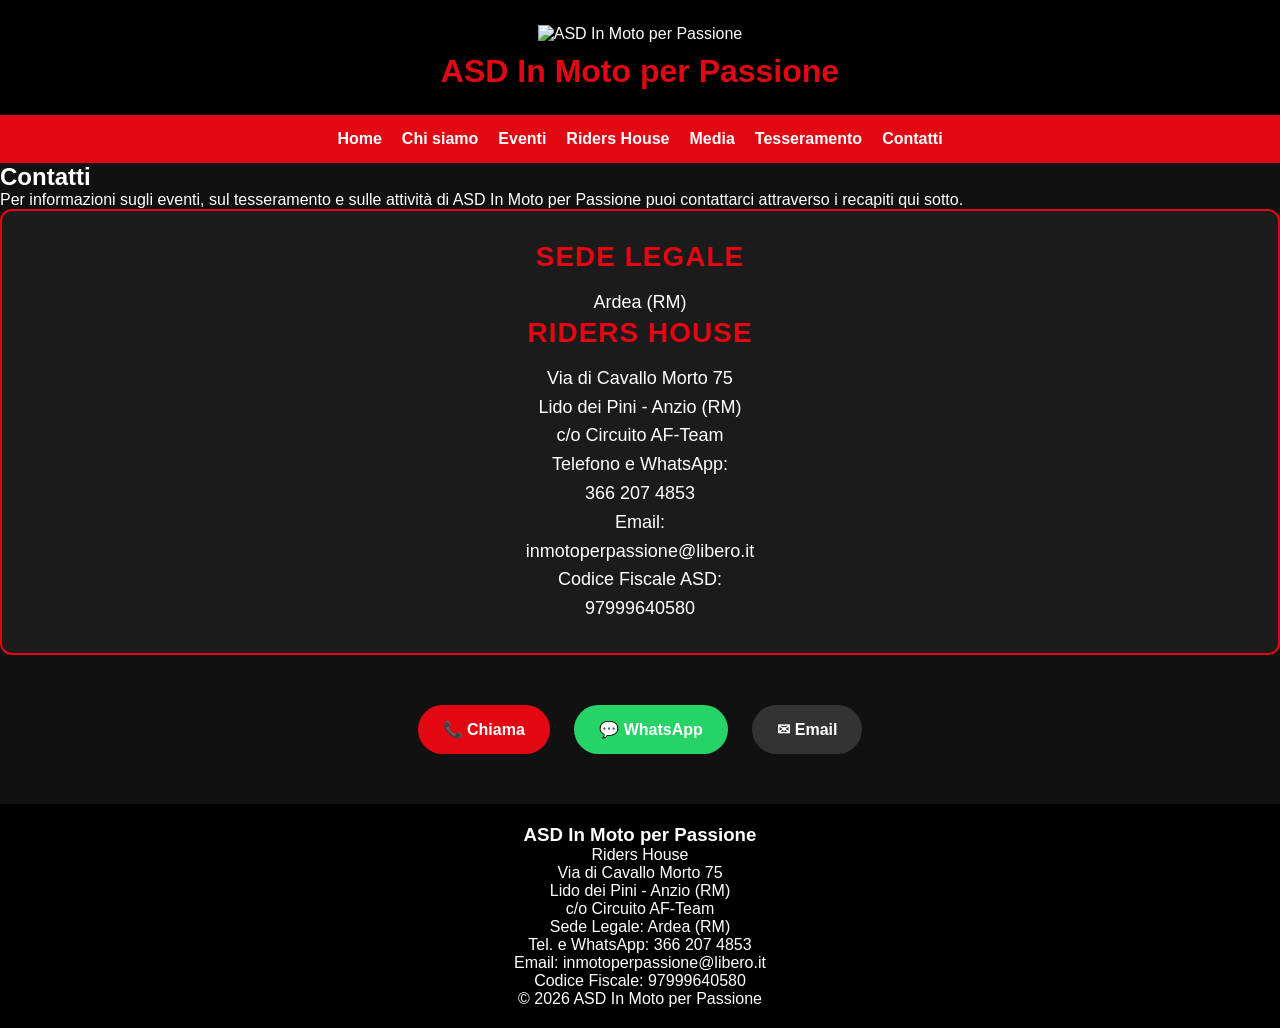
==== contatti.html @ 9796e12d "Add files via upload" ====
<!DOCTYPE html>
<html lang="it">

<head>
    <meta charset="UTF-8">
    <meta name="viewport" content="width=device-width, initial-scale=1.0">
    <title>Contatti - ASD In Moto per Passione</title>

    <link rel="stylesheet" href="css/style.css">
</head>

<body>

<header>

    <img src="images/logo.png" alt="ASD In Moto per Passione" class="logo">

    <h1>ASD In Moto per Passione</h1>

</header>

<nav>
    <a href="index.html">Home</a>
    <a href="chi-siamo.html">Chi siamo</a>
    <a href="eventi.html">Eventi</a>
    <a href="riders-house.html">Riders House</a>
    <a href="media.html">Media</a>
    <a href="tesseramento.html">Tesseramento</a>
    <a href="contatti.html">Contatti</a>
</nav>

<main>

<section class="contatti">

    <h2>Contatti</h2>

    <p>
        Per informazioni sugli eventi, sul tesseramento e sulle attività
        di ASD In Moto per Passione puoi contattarci attraverso i recapiti qui sotto.
    </p>

    <div class="evento-card">

        <h3>Sede Legale</h3>

<p>
    Ardea (RM)
</p>

<h3>Riders House</h3>

<p>
    Via di Cavallo Morto 75<br>
    Lido dei Pini - Anzio (RM)<br>
    c/o Circuito AF-Team
</p>

        <p>
            Telefono e WhatsApp:<br>
            366 207 4853
        </p>

        <p>
            Email:<br>
            inmotoperpassione@libero.it
        </p>
<p>
    Codice Fiscale ASD:<br>
    97999640580
</p>
    </div>
<div style="text-align:center; margin-top:40px;">

    <a href="tel:3662074853"
       style="
       display:inline-block;
       background:#e30613;
       color:white;
       padding:15px 25px;
       border-radius:30px;
       text-decoration:none;
       margin:10px;
       font-weight:bold;">
       
       📞 Chiama

    </a>


    <a href="https://wa.me/393662074853"
       target="_blank"
       style="
       display:inline-block;
       background:#25D366;
       color:white;
       padding:15px 25px;
       border-radius:30px;
       text-decoration:none;
       margin:10px;
       font-weight:bold;">
       
       💬 WhatsApp

    </a>


    <a href="mailto:inmotoperpassione@libero.it"
       style="
       display:inline-block;
       background:#333;
       color:white;
       padding:15px 25px;
       border-radius:30px;
       text-decoration:none;
       margin:10px;
       font-weight:bold;">
       
       ✉ Email

    </a>

</div>
</section>

</main>

<footer>

    <h3>ASD In Moto per Passione</h3>

    <p>
        Riders House<br>
        Via di Cavallo Morto 75<br>
        Lido dei Pini - Anzio (RM)<br>
        c/o Circuito AF-Team
    </p>

    <p>
        Sede Legale: Ardea (RM)
    </p>

    <p>
        Tel. e WhatsApp: 366 207 4853<br>
        Email: inmotoperpassione@libero.it
    </p>

    <p>
        Codice Fiscale: 97999640580
    </p>

    <p>
        © 2026 ASD In Moto per Passione
    </p>

</footer>

</body>
</html>
---- css/style.css ----
*{margin:0;padding:0;box-sizing:border-box}
body{font-family:Arial,sans-serif;background:#111;color:#fff}
header{background:#000;text-align:center;padding:25px}
.logo{width:160px;margin-bottom:10px}
header h1{color:#e30613}
nav{display:flex;justify-content:center;gap:20px;background:#e30613;padding:15px;flex-wrap:wrap}
nav a{color:#fff;text-decoration:none;font-weight:bold}
nav a:hover{color:#000}
.hero{position:relative;height:550px;background:url('../images/home/Bandiera.jpg') center/cover no-repeat}
.hero-text{position:absolute;inset:0;display:flex;flex-direction:column;justify-content:center;align-items:center;text-align:center;background:rgba(0,0,0,.35)}
.hero-text h2{font-size:48px}
.hero-text p{font-size:22px;margin-top:10px}
.chi-siamo{padding:50px 20px;text-align:center}
.cards{display:grid;grid-template-columns:repeat(auto-fit,minmax(220px,1fr));gap:25px;padding:40px;max-width:1200px;margin:auto}
.card{background:#1b1b1b;border:2px solid #e30613;border-radius:12px;overflow:hidden;transition:.3s}
.card:hover{transform:translateY(-8px)}
.card img{width:100%;height:170px;object-fit:cover}
.card h3{padding:18px;color:#e30613}
footer{background:#000;text-align:center;padding:20px;margin-top:40px}
.prossimi-eventi{
    padding:70px 20px;
    background:#0d0d0d;
    text-align:center;
}

.prossimi-eventi h2{
    color:#e30613;
    font-size:40px;
    margin-bottom:40px;
}

.eventi-grid{
    display:grid;
    grid-template-columns:repeat(auto-fit,minmax(240px,1fr));
    gap:25px;
    max-width:1200px;
    margin:auto;
}

.evento-card{
    background:#1b1b1b;
    border:2px solid #e30613;
    border-radius:12px;
    padding:30px;
}

.evento-card h3{
    color:#e30613;
    margin-bottom:20px;
    font-size:24px;
    letter-spacing:1px;
    text-transform:uppercase;
}

.btn-evento{
    display:inline-block;
    padding:15px 30px;
    background:#e30613;
    color:white;
    text-decoration:none;
    border-radius:8px;
    font-weight:bold;
}

.btn-evento:hover{
    background:white;
    color:#e30613;
}.riders-home{
    max-width:1200px;
    margin:80px auto;
    padding:0 20px;
    display:flex;
    align-items:center;
    gap:50px;
    flex-wrap:wrap;
}

.riders-img{
    flex:1;
}

.riders-img img{
    width:100%;
    border-radius:15px;
    border:3px solid #e30613;
}

.riders-info{
    flex:1;
}

.riders-info h2{
    color:#e30613;
    font-size:40px;
    margin-bottom:25px;
}

.riders-info p{
    font-size:20px;
    line-height:1.8;
    margin-bottom:20px;
}.menu {
    display: flex;
    justify-content: center;
    gap: 25px;
    padding: 15px;
    background: #111;
}

.menu a {
    color: white;
    text-decoration: none;
    font-size: 18px;
    font-weight: bold;
}

.menu a:hover {
    color: #e30613;
}.immagine-riders {
    width: 70%;
    max-width: 900px;
    height: auto;
    display: block;
    margin: 30px auto;
    border-radius: 15px;
}.hero-riders{
    text-align:center;
    padding:40px 20px;
}

.hero-riders .immagine-riders{
    width:70%;
    max-width:900px;
    height:auto;
    display:block;
    margin:0 auto;
    border-radius:15px;
}

.hero-riders .hero-text{
    position:relative;
    background:none;
    margin-top:25px;
}.servizi-riders {
    display:grid;
    grid-template-columns:repeat(auto-fit,minmax(220px,1fr));
    gap:25px;
    padding:50px 20px;
    max-width:1200px;
    margin:auto;
}

.card-riders {
    background:#1b1b1b;
    border:2px solid #e30613;
    border-radius:12px;
    padding:25px;
    text-align:center;
    transition:.3s;
}

.card-riders:hover {
    transform:translateY(-8px);
}

.card-riders h3 {
    color:#e30613;
    font-size:24px;
    margin-bottom:15px;
}

.card-riders p {
    line-height:1.6;
}.lista-eventi {
    max-width:1000px;
    margin:40px auto;
    padding:0 20px;
}

.evento-card {
    background:#1b1b1b;
    border:2px solid #e30613;
    border-radius:12px;
    padding:30px;
    text-align:center;
}

.evento-card h3 {
    color:#e30613;
    font-size:28px;
    margin-bottom:15px;
}

.evento-card p {
    font-size:18px;
    line-height:1.6;
}.evento-card img {
    width:100%;
    max-width:700px;
    height:350px;
    object-fit:cover;
    border-radius:12px;
    margin-bottom:25px;
}/* Ridimensionamento card Tesseramento */

.chi-perche .card {
    max-width: 300px;
    margin: 15px auto;
}

.chi-perche .card p {
    font-size: 16px;
    line-height: 1.5;
}.motto{
    text-align:center;
    padding:60px 20px;
    background:#111;
}

.motto p{
    font-size:34px;
    font-style:italic;
    color:#e30613;
    font-weight:bold;
    letter-spacing:1px;
}
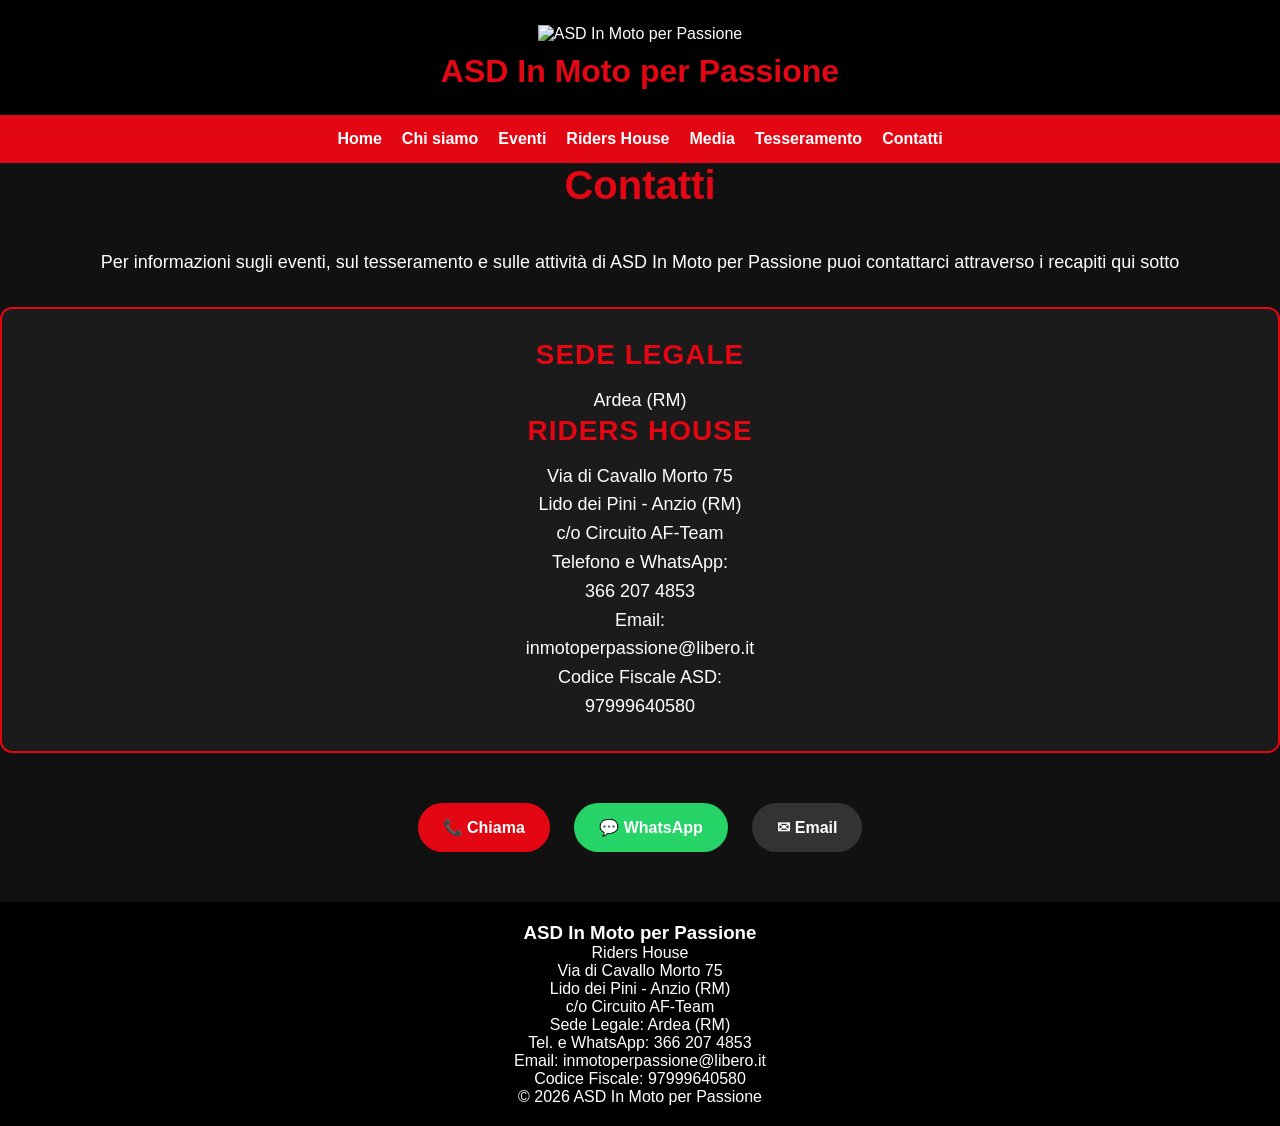
==== commit 168bd227: "Add files via upload" ====
--- a/contatti.html
+++ b/contatti.html
@@ -35,10 +35,9 @@
 
     <h2>Contatti</h2>
 
-    <p>
-        Per informazioni sugli eventi, sul tesseramento e sulle attività
-        di ASD In Moto per Passione puoi contattarci attraverso i recapiti qui sotto.
-    </p>
+    <p class="contatti-intro">
+Per informazioni sugli eventi, sul tesseramento e sulle attività di ASD In Moto per Passione puoi contattarci attraverso i recapiti qui sotto
+</p>
 
     <div class="evento-card">
 
--- a/css/style.css
+++ b/css/style.css
@@ -6,11 +6,28 @@
 nav{display:flex;justify-content:center;gap:20px;background:#e30613;padding:15px;flex-wrap:wrap}
 nav a{color:#fff;text-decoration:none;font-weight:bold}
 nav a:hover{color:#000}
-.hero{position:relative;height:550px;background:url('../images/home/Bandiera.jpg') center/cover no-repeat}
+.hero{
+    position:relative;
+    height:550px;
+    background:url('../images/Home/Bandiera.jpg') center center / contain no-repeat;
+    background-color:#000;
+}
+}
 .hero-text{position:absolute;inset:0;display:flex;flex-direction:column;justify-content:center;align-items:center;text-align:center;background:rgba(0,0,0,.35)}
 .hero-text h2{font-size:48px}
-.hero-text p{font-size:22px;margin-top:10px}
+.hero-text p{
+    font-size:22px;
+    margin-top:10px;
+    text-align:center;
+    width:100%;
+}
 .chi-siamo{padding:50px 20px;text-align:center}
+section h2{
+    text-align:center;
+    color:#e30613;
+    font-size:40px;
+    margin-bottom:40px;
+}
 .cards{display:grid;grid-template-columns:repeat(auto-fit,minmax(220px,1fr));gap:25px;padding:40px;max-width:1200px;margin:auto}
 .card{background:#1b1b1b;border:2px solid #e30613;border-radius:12px;overflow:hidden;transition:.3s}
 .card:hover{transform:translateY(-8px)}
@@ -223,4 +240,9 @@
     color:#e30613;
     font-weight:bold;
     letter-spacing:1px;
+}.contatti-intro{
+    text-align:center;
+    line-height:1.6;
+    font-size:18px;
+    margin-bottom:30px;
 }
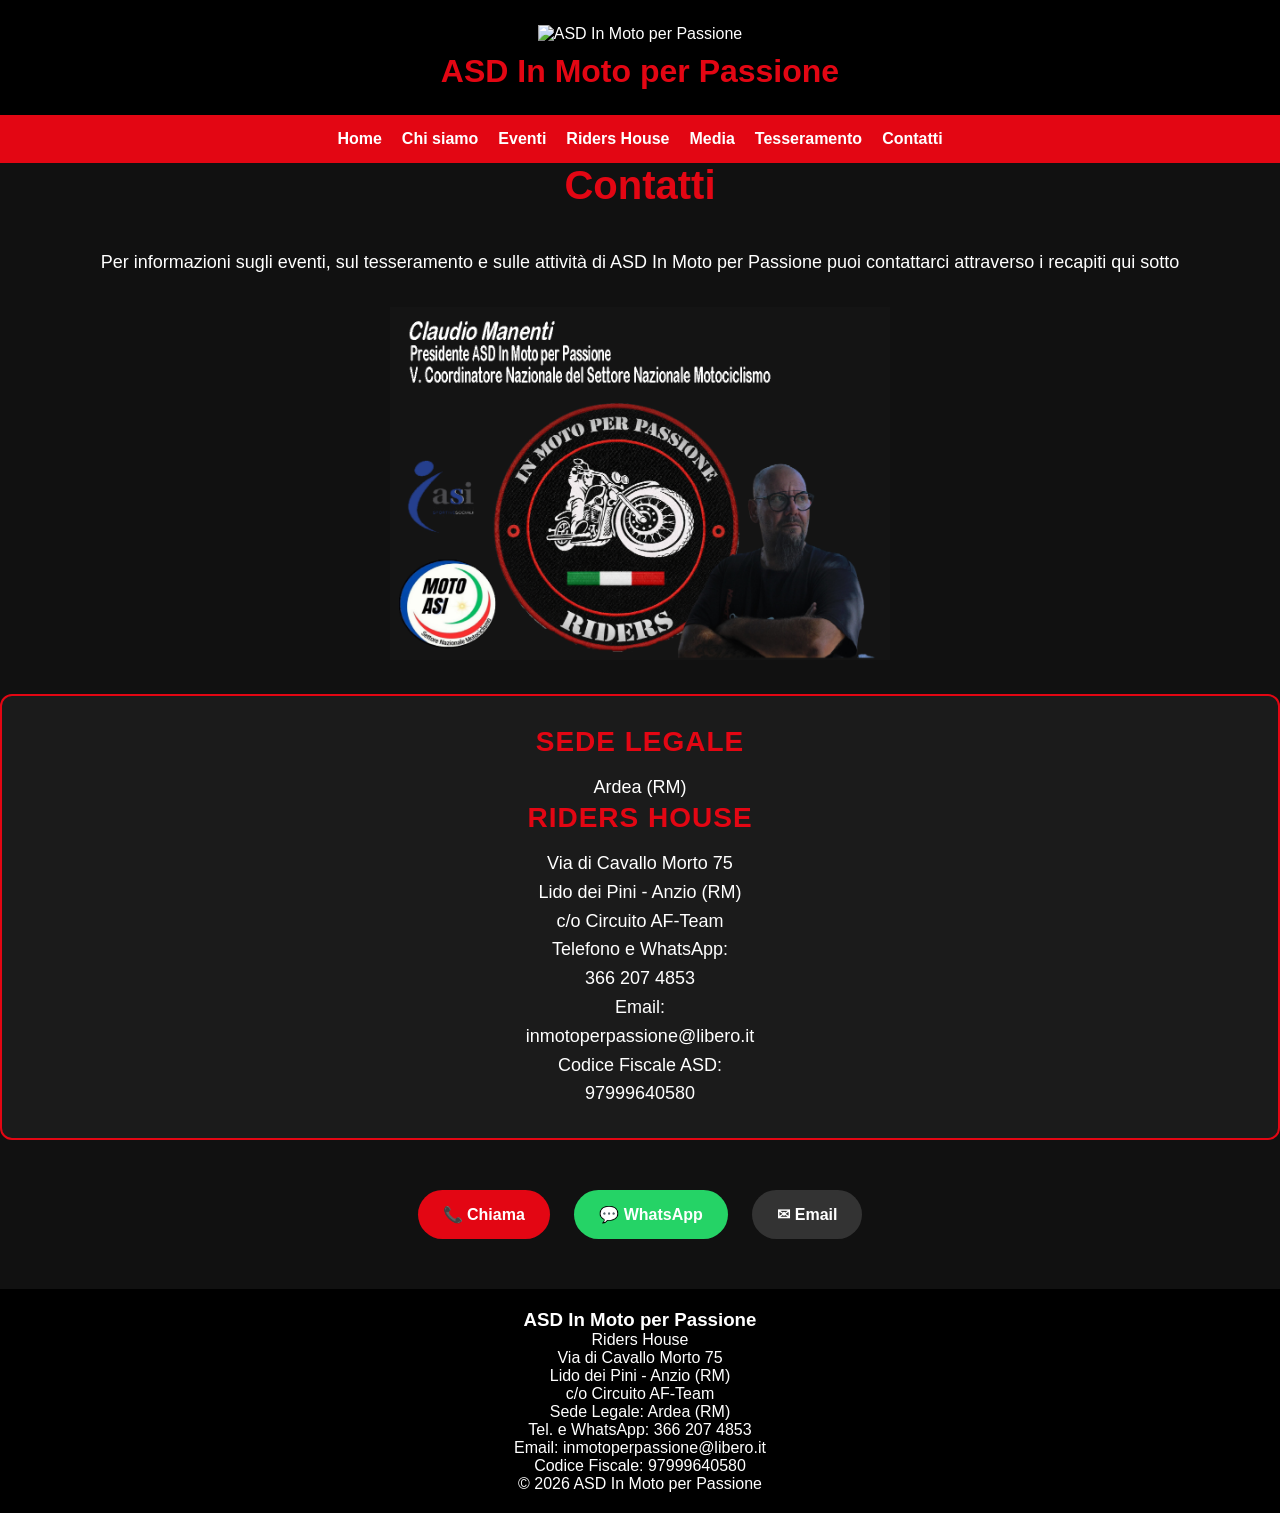
==== commit f0b037b2: "Add files via upload" ====
--- a/contatti.html
+++ b/contatti.html
@@ -39,7 +39,19 @@
 Per informazioni sugli eventi, sul tesseramento e sulle attività di ASD In Moto per Passione puoi contattarci attraverso i recapiti qui sotto
 </p>
 
-    <div class="evento-card">
+    <div style="text-align:center; margin:30px 0;">
+
+    <img src="images/contatti/presentazione.png"
+         alt="Presentazione ASD In Moto per Passione"
+         style="
+            width:100%;
+            max-width:500px;
+            height:auto;
+         ">
+
+</div>
+
+<div class="evento-card">
 
         <h3>Sede Legale</h3>
 
@@ -69,6 +81,10 @@
     97999640580
 </p>
     </div>
+</div>
+
+
+
 <div style="text-align:center; margin-top:40px;">
 
     <a href="tel:3662074853"
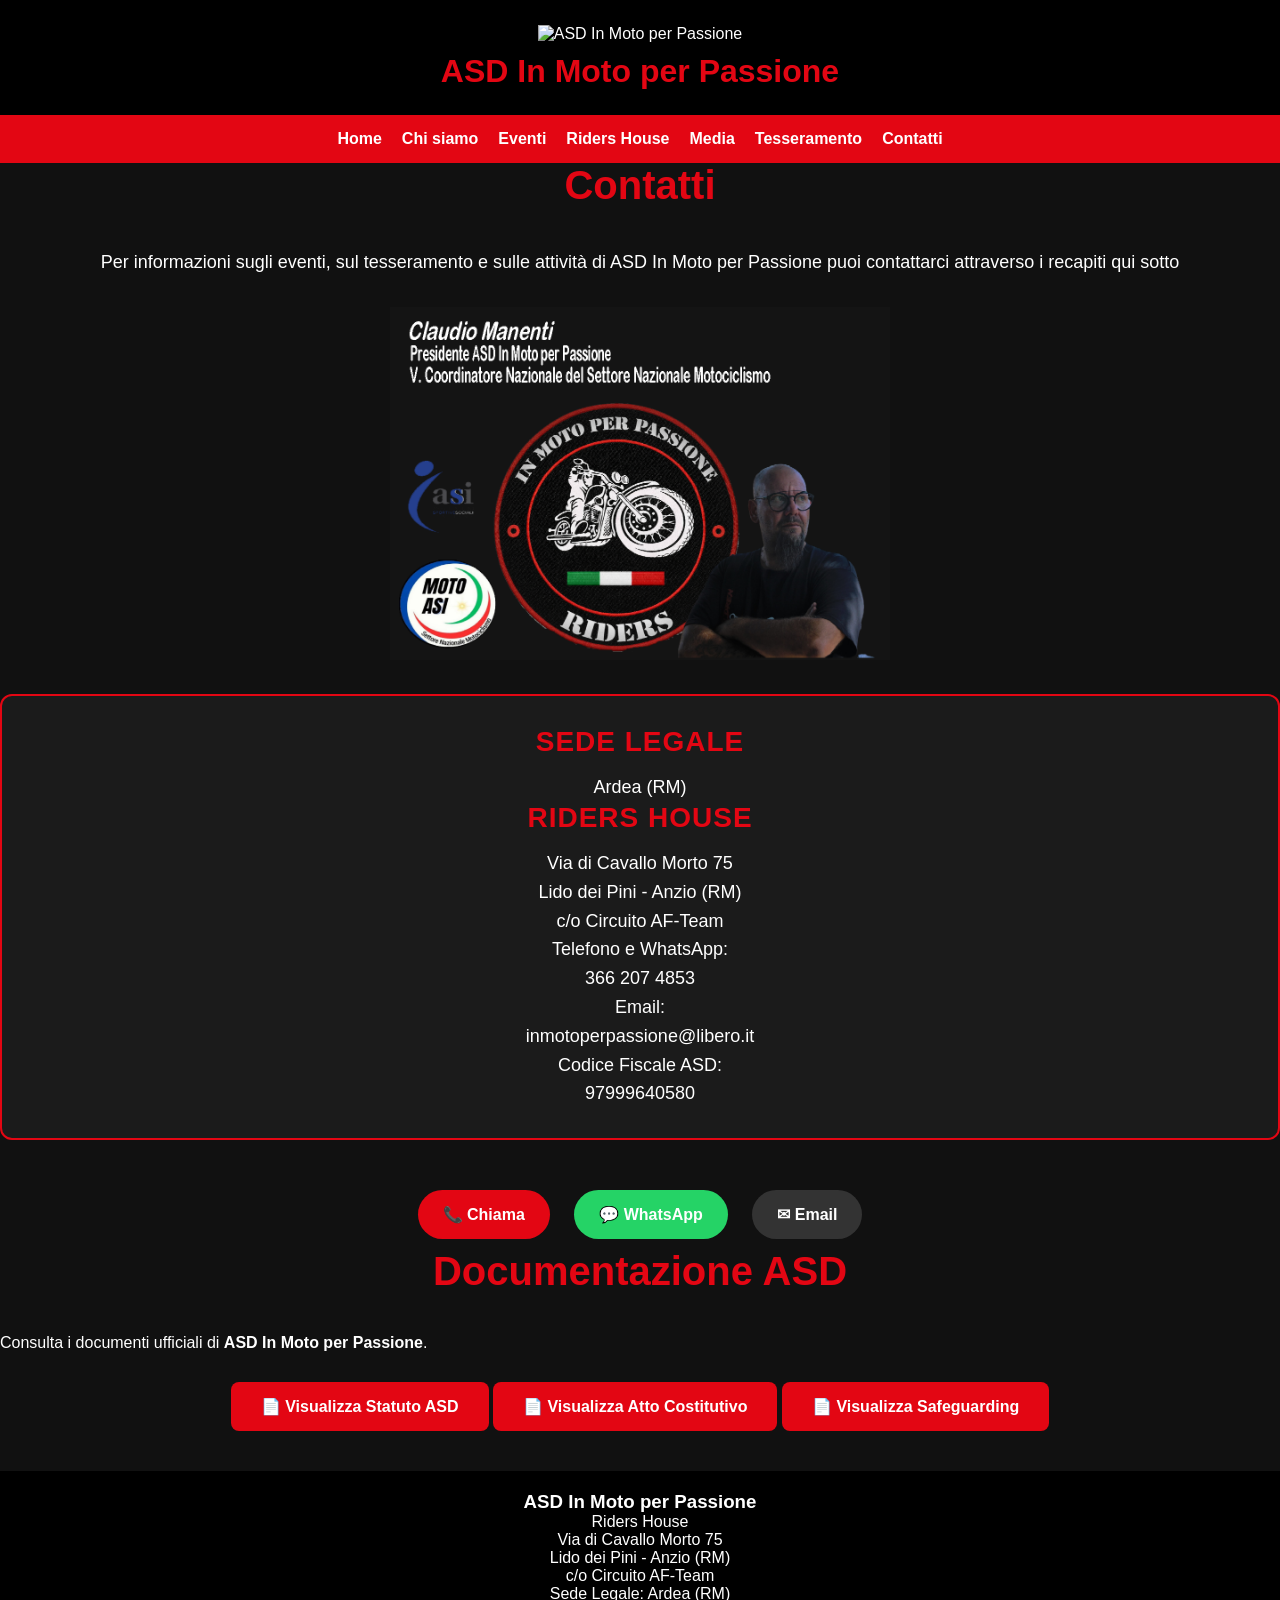
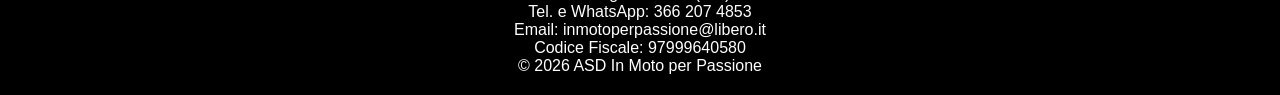
==== commit 5b060786: "Add files via upload" ====
--- a/contatti.html
+++ b/contatti.html
@@ -136,6 +136,45 @@
     </a>
 
 </div>
+
+
+<section class="documentazione">
+
+    <h2>Documentazione ASD</h2>
+
+    <p>
+        Consulta i documenti ufficiali di
+        <strong>ASD In Moto per Passione</strong>.
+    </p>
+
+
+    <div style="text-align:center; margin-top:30px;">
+
+        <a href="documenti/statuto.pdf"
+           target="_blank"
+           class="btn-evento">
+            📄 Visualizza Statuto ASD
+        </a>
+
+
+        <a href="documenti/atto-costitutivo.pdf"
+           target="_blank"
+           class="btn-evento">
+            📄 Visualizza Atto Costitutivo
+        </a>
+
+
+        <a href="documenti/safeguarding.pdf"
+           target="_blank"
+           class="btn-evento">
+            📄 Visualizza Safeguarding
+        </a>
+
+    </div>
+
+</section>
+
+
 </section>
 
 </main>
--- a/css/style.css
+++ b/css/style.css
@@ -12,7 +12,7 @@
     background:url('../images/Home/Bandiera.jpg') center center / contain no-repeat;
     background-color:#000;
 }
-}
+
 .hero-text{position:absolute;inset:0;display:flex;flex-direction:column;justify-content:center;align-items:center;text-align:center;background:rgba(0,0,0,.35)}
 .hero-text h2{font-size:48px}
 .hero-text p{
@@ -214,11 +214,12 @@
 }.evento-card img {
     width:100%;
     max-width:700px;
-    height:350px;
-    object-fit:cover;
-    border-radius:12px;
-    margin-bottom:25px;
+    height:auto;
+    display:block;
+    margin:0 auto 25px;
+    border-radius:12px;
 }/* Ridimensionamento card Tesseramento */
+
 
 .chi-perche .card {
     max-width: 300px;
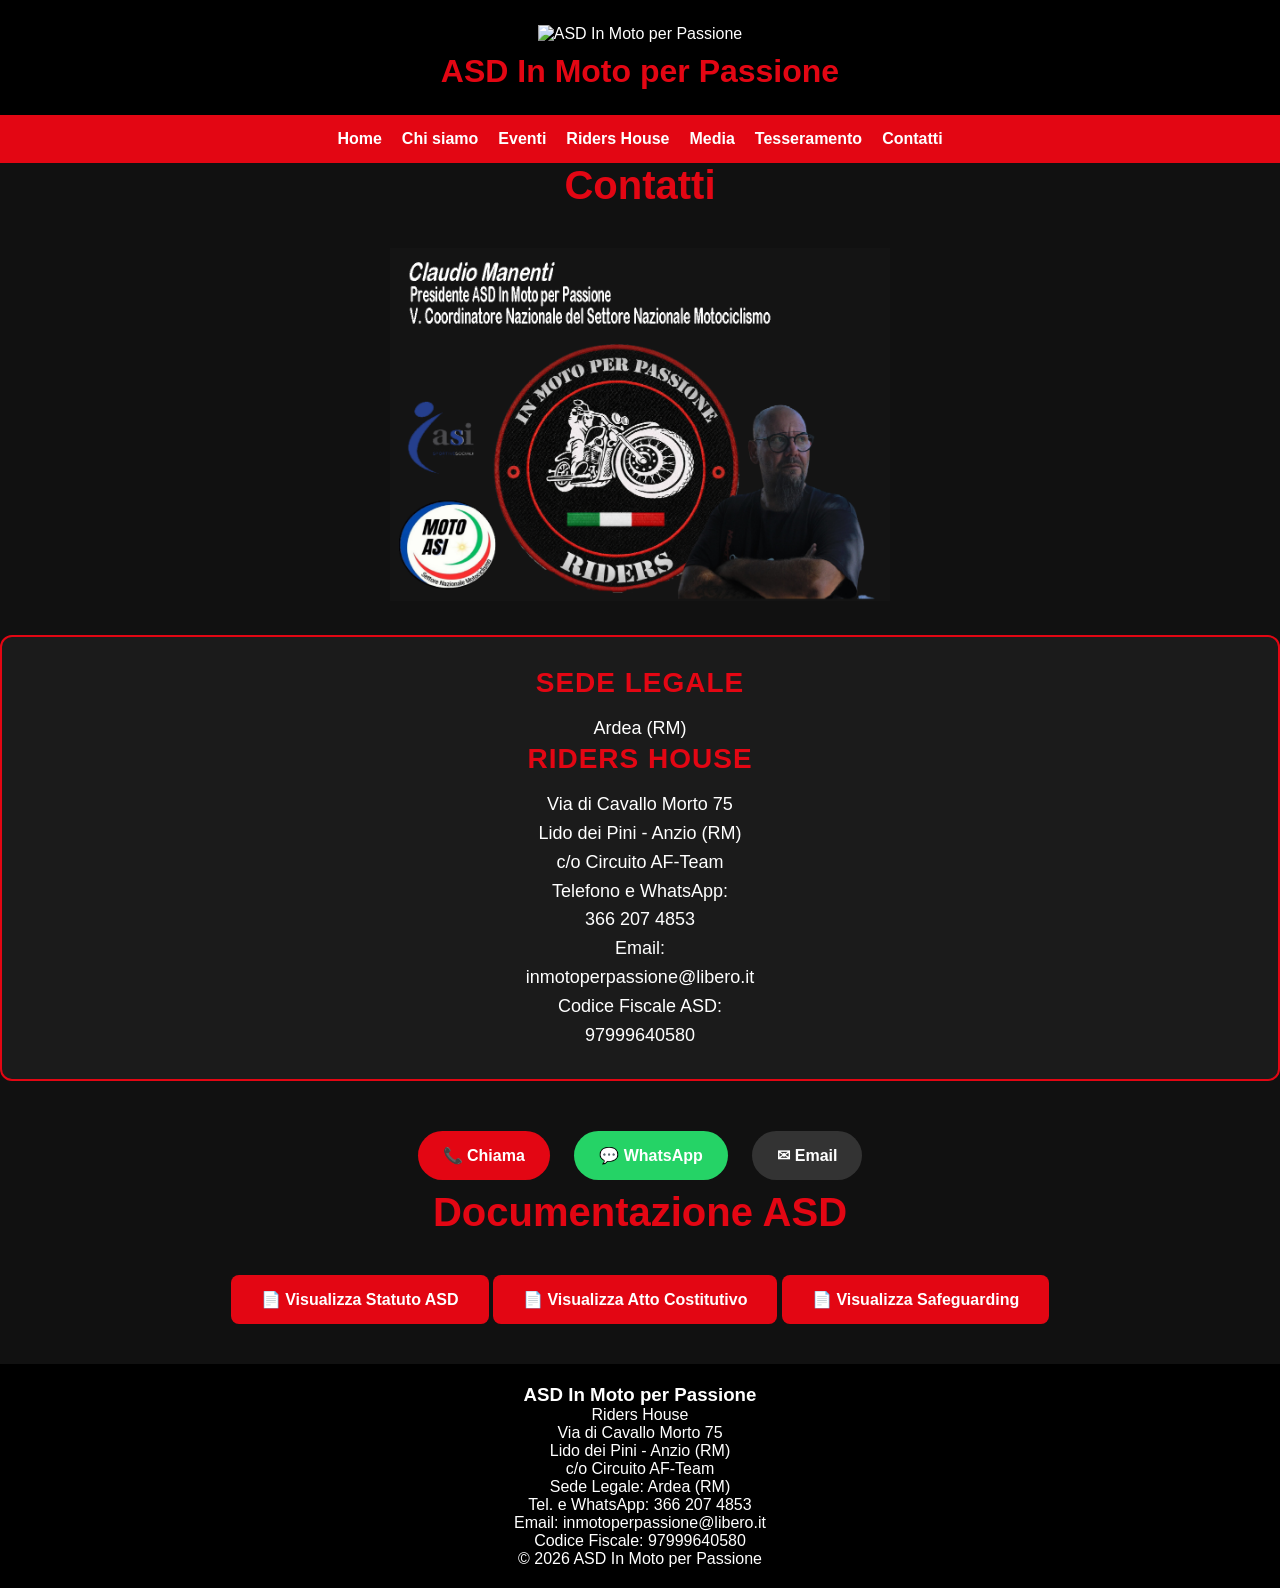
==== commit 4dd72cba: "Add files via upload" ====
--- a/contatti.html
+++ b/contatti.html
@@ -35,9 +35,7 @@
 
     <h2>Contatti</h2>
 
-    <p class="contatti-intro">
-Per informazioni sugli eventi, sul tesseramento e sulle attività di ASD In Moto per Passione puoi contattarci attraverso i recapiti qui sotto
-</p>
+    
 
     <div style="text-align:center; margin:30px 0;">
 
@@ -80,8 +78,7 @@
     Codice Fiscale ASD:<br>
     97999640580
 </p>
-    </div>
-</div>
+        </div>
 
 
 
@@ -138,16 +135,16 @@
 </div>
 
 
+</div>
+
+</section>
+
+
 <section class="documentazione">
 
     <h2>Documentazione ASD</h2>
 
-    <p>
-        Consulta i documenti ufficiali di
-        <strong>ASD In Moto per Passione</strong>.
-    </p>
-
-
+    
     <div style="text-align:center; margin-top:30px;">
 
         <a href="documenti/statuto.pdf"
@@ -172,8 +169,6 @@
 
     </div>
 
-</section>
-
 
 </section>
 
--- a/css/style.css
+++ b/css/style.css
@@ -241,9 +241,8 @@
     color:#e30613;
     font-weight:bold;
     letter-spacing:1px;
-}.contatti-intro{
-    text-align:center;
-    line-height:1.6;
-    font-size:18px;
-    margin-bottom:30px;
-}+
+}.contatti
+    width:100%;
+    max-width:1000px;
+    margin:0 auto;
